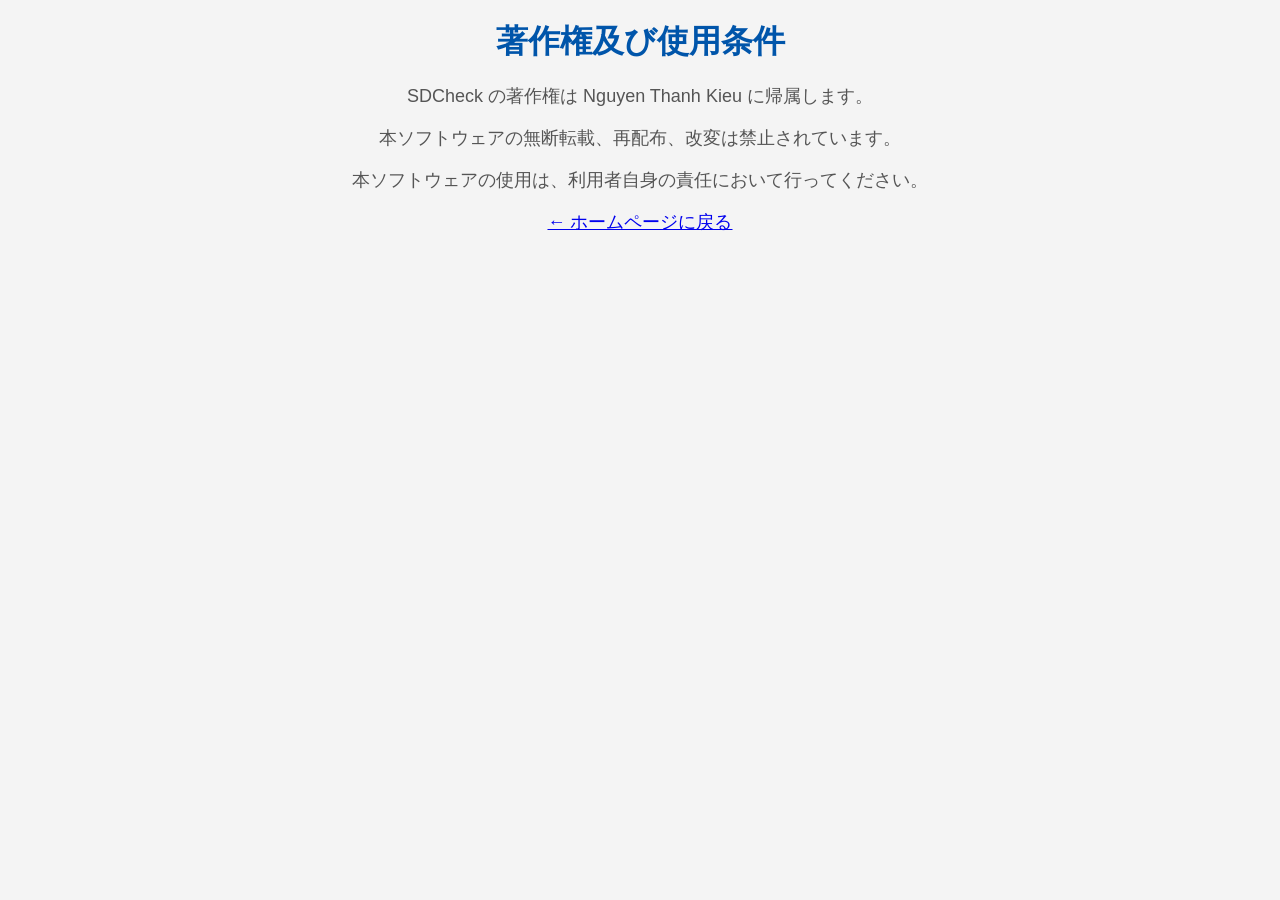
==== copyright.html @ 5ae32557 "Create copyright.html" ====
<!DOCTYPE html>
<html lang="ja">
<head>
    <meta charset="UTF-8">
    <title>著作権及び使用条件 - SDCheck</title>
    <link rel="stylesheet" href="style.css">
</head>
<body>
    <h1>著作権及び使用条件</h1>

    <p>SDCheck の著作権は Nguyen Thanh Kieu に帰属します。</p>
    <p>本ソフトウェアの無断転載、再配布、改変は禁止されています。</p>
    <p>本ソフトウェアの使用は、利用者自身の責任において行ってください。</p>

    <p><a href="index.html">← ホームページに戻る</a></p>
</body>
</html>
---- style.css ----
/* style.css */
body {
    font-family: Arial, sans-serif;
    background-color: #f4f4f4;
    color: #333;
    text-align: center;
    margin: 0;
    padding: 0;
}

h1 {
    margin: 20px 0;
    color: #0055aa;
}

p {
    font-size: 18px;
    color: #555;
}
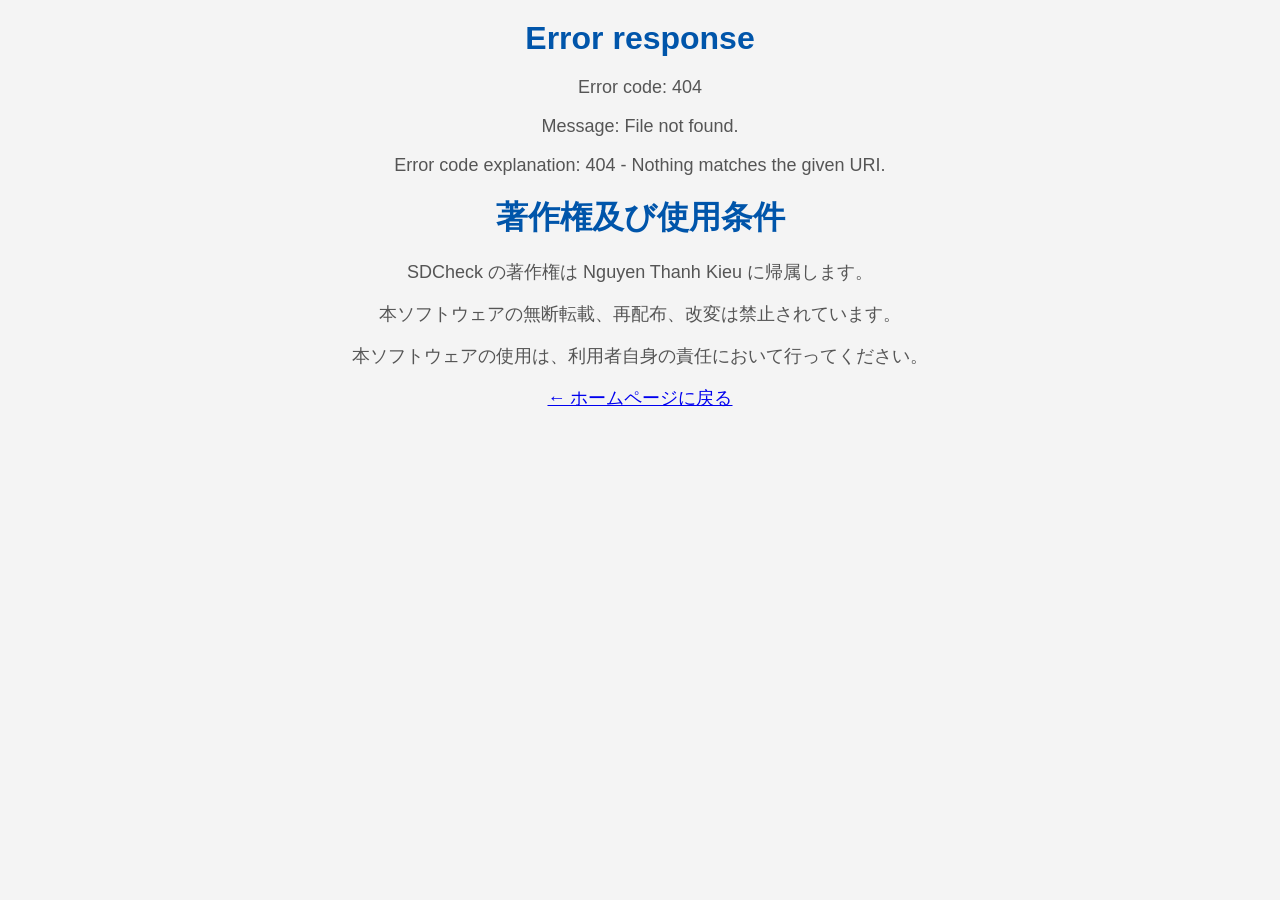
==== commit 004572fe: "Update copyright.html" ====
--- a/copyright.html
+++ b/copyright.html
@@ -4,8 +4,32 @@
     <meta charset="UTF-8">
     <title>著作権及び使用条件 - SDCheck</title>
     <link rel="stylesheet" href="style.css">
+
+    <style>
+        .navbar {
+            background-color: #333;
+            padding: 10px;
+        }
+        .navbar a {
+            color: white;
+            margin-right: 20px;
+            text-decoration: none;
+            font-weight: bold;
+        }
+        .navbar a:hover {
+            text-decoration: underline;
+        }
+        .navbar-right {
+            float: right;
+        }
+    </style>
 </head>
+
 <body>
+
+    <!-- ⭐ Menu template -->
+    <div id="menu"></div>
+
     <h1>著作権及び使用条件</h1>
 
     <p>SDCheck の著作権は Nguyen Thanh Kieu に帰属します。</p>
@@ -13,5 +37,39 @@
     <p>本ソフトウェアの使用は、利用者自身の責任において行ってください。</p>
 
     <p><a href="index.html">← ホームページに戻る</a></p>
+
+    <script>
+        // ⭐ Load menu template
+        fetch("menu.html")
+            .then(res => res.text())
+            .then(html => {
+                document.getElementById("menu").innerHTML = html;
+
+                // Sau khi menu được load → xử lý Login/Logout
+                const loggedIn = localStorage.getItem("loggedIn");
+
+                if (loggedIn === "true") {
+                    document.getElementById("loginLink").style.display = "none";
+                    document.getElementById("logoutLink").style.display = "inline";
+                } else {
+                    document.getElementById("loginLink").style.display = "inline";
+                    document.getElementById("logoutLink").style.display = "none";
+                }
+            });
+
+        // ⭐ Lưu trang hiện tại trước khi login
+        function savePage() {
+            localStorage.setItem("returnPage", window.location.href);
+        }
+
+        // ⭐ Logout
+        function logout() {
+            localStorage.removeItem("loggedIn");
+            localStorage.removeItem("username");
+            localStorage.removeItem("returnPage");
+            window.location.href = "index.html";
+        }
+    </script>
+
 </body>
 </html>
